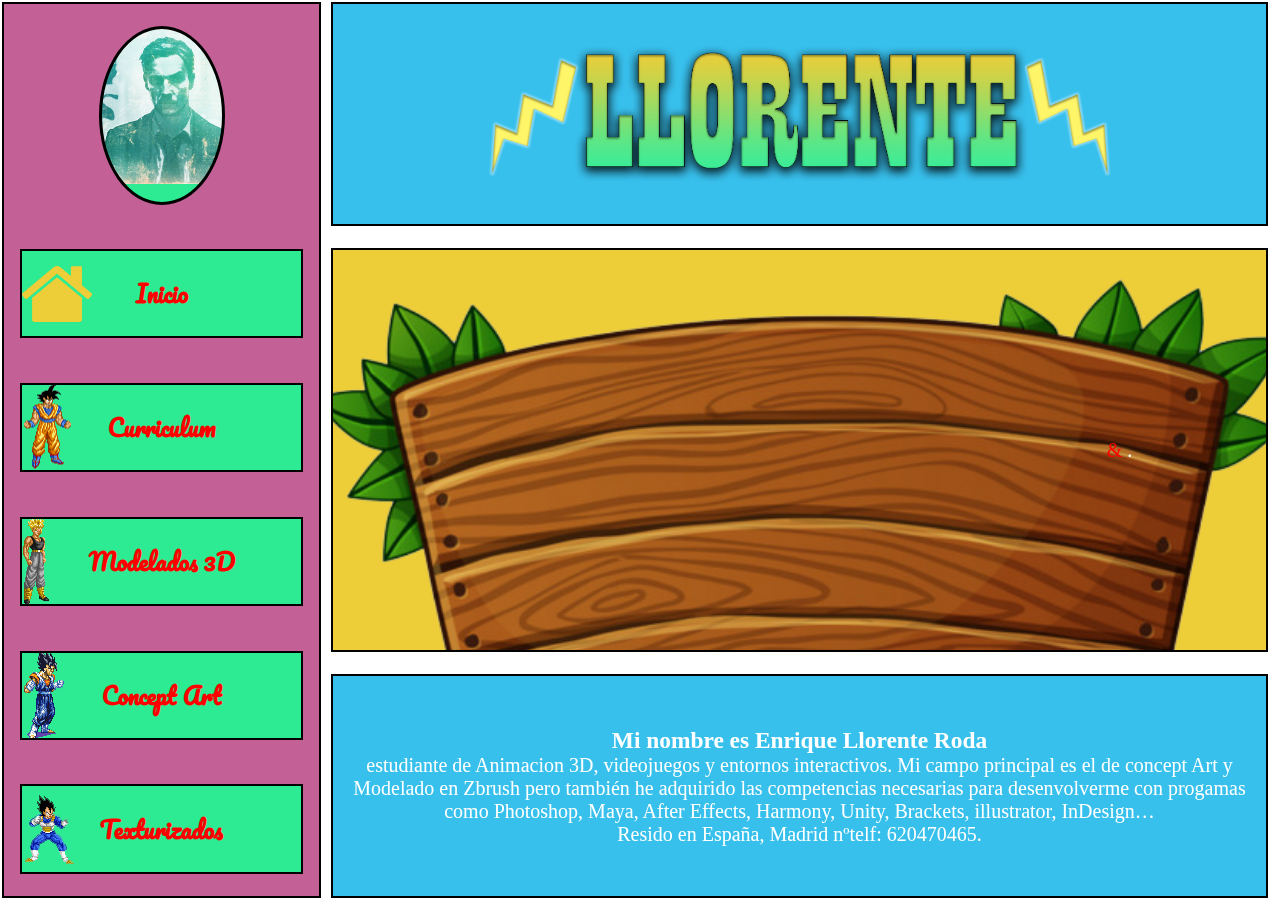
==== WEB_A09_LlorenteEnrique/WEB_A09_LlorenteEnrique/Index.html @ 0134ddb9 "Add files via upload" ====
<!DOCTYPE html>
<html>
<head>
<style>
@import url('https://fonts.googleapis.com/css?family=Pacifico');
</style>    
<title>Index</title>
<meta charset="utf-8" />
<meta name="viewport" content="width=device-width, initial-scale=1.0">
<link rel="stylesheet" href="estilos/General.css" />
<link rel="stylesheet" href="estilos/style.css" />
</head>
<body>

	
	
		<div class="container container3">

			<div class="caja caja1 menu">
                
                  <div class="circulo circulo1">
				</div>
                
                <div class="caja caja36">
                    <h3><a href="Index.html">Inicio</a></h3>
				</div>
             
                <div class="caja caja2">
					<h3><a href="Curriculum.html">Curriculum</a></h3>
				</div>
                
                <div class="caja caja3">
                    <h3><a href="Modelados.html">Modelados 3D</a></h3>
				</div>
                
				<div class="caja caja5">
                    <h3><a href="ConceptArt.html">Concept Art</a></h3>
				</div>
                
                <div class="caja caja4">
                    <h3><a href="Texturizados.html">Texturizados</a></h3>
				</div>
                
                     
                
                
                
				
                
                   
			</div>
            
			<div id="auxiliar">
				<div class="caja caja2">
					<h3></h3>
				</div>
                
                	<div 
                         class="caja caja15">
                        <iframe src="https://player.vimeo.com/video/338865176" width="640" height="360" frameborder="0" allow="autoplay; fullscreen" allowfullscreen></iframe>
<p><a href="https://vimeo.com/338865176">&amp; </a><a href="https://vimeo.com/user99044766"></a> <a href="https://vimeo.com"></a>.</p>
                        
			
					

				</div>
				<div class="caja caja8">
                    <h3>Mi nombre es Enrique Llorente Roda</h3>  <p>estudiante de Animacion 3D, videojuegos y entornos interactivos.
                    Mi campo principal es el de concept Art y Modelado en Zbrush pero también he adquirido las competencias necesarias para desenvolverme con progamas como Photoshop, Maya, After Effects, Harmony, Unity, Brackets, illustrator, InDesign…</p>
                        <p>Resido en España, Madrid nºtelf: 620470465.</p>

					
				</div>
			</div>	
		</div>

	

</body>
</html>
---- WEB_A09_LlorenteEnrique/WEB_A09_LlorenteEnrique/estilos/General.css ----
/* GENERALES*/

*{
	box-sizing:border-box;
	padding:0;
	margin:0;
}

html, body{
	height: 100%;
	width: 100%;
}

li{
	list-style: none;
}

#header{
	width: 100%;
	height: 10%;
	display: flex;
	justify-content: space-around;
	align-items: center;
	font-size: 20px;
	background-color: black;
	color: white;
}

#header h1{
	border: solid 1px white;
	width: 25%;
	text-align: center;
}

#header nav{
	width: 50%;
}

#header ul{
	display: flex;
	justify-content: space-around;
	align-items: center;
}

#header a:link, #header a:visited {
    background-color: transparent;
    color: white;
    text-align: center;
    text-decoration: none;
	padding: 2px;
}


#header a:hover, #header a:active {
    
}

#volver{
	position: fixed;
	top: 10.5%;
	right: 2%;
    background-color: black;
    color: white;
    text-align: center;
    text-decoration: none;
	padding: 2px;
}


.wrap{
	height:100%;
	width: 100%;
}

.wrap h2{
	text-align:center;
	height: 5%;
}

.container{
	display: flex;
	
	height:100%;
	padding:2px;
	overflow: hidden;
}

.caja{
	border: solid black 2px;
	display: flex;
	justify-content: center;
	align-items: center;
	font-size: 20px;
	color: white;
	width: 30%;
	height: 30%;
}

.caja1{
	background-color:red;
}

.caja2{
	background-color:blue;
}

.caja3{
	background-color:green;
}

.caja4{
	background-color:black;
}

.caja5{
	background-color:purple;
}

.caja6{
	background-color:pink;
}

.caja7{
	background-color:navy;
}

.caja8{
	background-color:orange;
}

.caja9{
	background-color:brown;
}
---- WEB_A09_LlorenteEnrique/WEB_A09_LlorenteEnrique/estilos/style.css ----
*{
	box-sizing:border-box;
	padding:0;
	margin:0;
}

@import url('https://fonts.googleapis.com/css?family=Pacifico');

@font-face {
  font-family: 'Pacifico', cursive;
  src: url('Pacifico-Regular.ttf');
}

html, body{
	height: 100%;
	width: 100%;
}


.container3{ 
    flex-wrap: wrap;
    justify-content: space-between;
    
}

.container3 #auxiliar{
    display: flex;
    flex-wrap: wrap;
    justify-content: center;
    align-content: space-between;
    
    
    height: 100%;
    width: 75%;

      
    
}




#auxiliar .caja2{
    background-color: #38c0ed;
    align-items: center;
    height: 25%;
    width: 98%;
    background-image: url("../titulo.png");
    background-size: 70%;
    background-repeat: no-repeat;
    background-position: center;
    
}

#auxiliar .caja15{
    background-color: #edcd38;
    height: 45%;
    width: 98%;
    background-image: url("../wooden-clipart-6 copy.png");
    background-position: top;
    background-size: 1000px;
    background-repeat: no-repeat;
  
    
}

#auxiliar .caja26{
    background-color: #edcd38;
    height: 100%;
    width: 98%;

  
    
}


#auxiliar .caja6{
    background-color: #edcd38;
    height: 100%;
    width: 98%;
    justify-content: space-around;
    align-content: center;
    

   
    
}

#auxiliar .caja20{
    background-color: #edcd38;
    height: 100%;
    width: 98%;
    justify-content: space-around;
    align-content: center;
    background-image: url("../fondo-textura-madera_1380-1.jpg");
    background-repeat:no-repeat;
    background-position: center;
    background-size: 1000px;
    

   
    
}

#auxiliar .caja32{
    background-color: #edcd38;
    height: 100%;
    width: 98%;
    justify-content: space-around;
    align-content: center;   

   
    
}


#auxiliar .caja21{
    border-color: transparent;
    text-align: center;
    height: 70%;
    width: 50%;
    justify-content: space-around;
    align-content: center;
    flex-direction: column;
   
}

#auxiliar .caja27{
    border-color: transparent;
    text-align: center;
    height: 90%;
    width: 80%;
    justify-content: space-around;
    align-content: space-around;
    flex-wrap: wrap;
   
}

#auxiliar .caja34{
    border-color: transparent;
    text-align: center;
    height: 90%;
    width: 80%;
    justify-content: space-around;
    align-content: space-around;
    flex-wrap: wrap;
   
}

#auxiliar .caja33{
    border-color: transparent;
    text-align: center;
    height: 90%;
    width: 80%;
    justify-content: space-around;
    align-content: space-around;
    flex-wrap: wrap;
   
}




#auxiliar .caja8{
    background-color: #38c0ed;
    height: 25%;
    width: 98%;
    text-align: center;
    flex-direction: column;
    
    
}





.container3 .caja1{
    background-color: #c36196;
    height: 100%;
    width: 25%;
    
}


.container3 .caja2{
    background-color: #2deb93;
    height: 75%;
    width: 25%;
    background-image: url("../goku_normal.png");
    background-repeat: no-repeat;
    background-position: left;
    transition: all 0.3s ease;
    font-family: 'Pacifico', cursive;
    
   

}

.container3 .caja2:hover{
  background: gold;
}

.container3 .caja3{
    background-color: #2deb93;
    height: 75%;
    width: 25%;
    background-image: url("../trunks_normal.png");
    background-repeat: no-repeat;
    background-position: left;
    transition: all 0.3s ease;
    font-family: 'Pacifico', cursive;
}

.container3 .caja3:hover{
  background: gold;
  
}

.container3 .caja35{
    background-color: #2deb93;
    height: 75%;
    width: 25%;
    background-image: url("../home.png");
    background-repeat: no-repeat;
    background-position: left;
    transition: all 0.3s ease;
    background-size: 70px;
    font-family: 'Pacifico', cursive;
}

.container3 .caja35:hover{
  background: gold;
  
}

.container3 .caja36{
    background-color: #2deb93;
    height: 75%;
    width: 25%;
    background-image: url("../home2.png");
    background-repeat: no-repeat;
    background-position: left;
    transition: all 0.3s ease;
    background-size: 70px;
    font-family: 'Pacifico', cursive;
}

.container3 .caja36:hover{
  background: gold;
  
}

.container3 .caja37{
    background-color: #2deb93;
    height: 75%;
    width: 25%;
    background-image: url("../home.png");
    background-repeat: no-repeat;
    background-position: left;
    transition: all 0.3s ease;
    background-size: 70px;
    font-family: 'Pacifico', cursive;
}

.container3 .caja37:hover{
  background: gold;
  
}

.container3 .caja38{
    background-color: #2deb93;
    height: 75%;
    width: 25%;
    background-image: url("../home.png");
    background-repeat: no-repeat;
    background-position: left;
    transition: all 0.3s ease;
    background-size: 70px;
    font-family: 'Pacifico', cursive;
}

.container3 .caja38:hover{
  background: gold;
  
}

.container3 .caja39{
    background-color: #2deb93;
    height: 75%;
    width: 25%;
    background-image: url("../home.png");
    background-repeat: no-repeat;
    background-position: left;
    transition: all 0.3s ease;
    background-size: 70px;
    font-family: 'Pacifico', cursive;
}

.container3 .caja39:hover{
  background: gold;
  
}
    

.container3 .caja11{
    background-color: #2deb93;
    height: 75%;
    width: 25%;
    background-image: url("../goku_normal.png");
    background-repeat: no-repeat;
    background-position: left;
    transition: all 0.3s ease;
    font-family: 'Pacifico', cursive;
}

.container3 .caja11:hover{
  background: gold;
  
}

.container3 .caja12{
    background-color: #2deb93;
    height: 75%;
    width: 25%;
    background-image: url("../trunks_super.png");
    background-repeat: no-repeat;
    background-position: left;
    transition: all 0.3s ease;
    font-family: 'Pacifico', cursive;
}

.container3 .caja12:hover{
  background: gold;
  
}

.container3 .caja13{
    background-color: #2deb93;
    height: 75%;
    width: 25%;
    background-image: url("../vegetto_normal.png");
    background-repeat: no-repeat;
    background-position: left;
    transition: all 0.3s ease;
    font-family: 'Pacifico', cursive;
}

.container3 .caja13:hover{
  background: gold;
  
}

.container3 .caja14{
    background-color: #2deb93;
    height: 75%;
    width: 25%;
    background-image: url("../vegeta_normal.png");
    background-repeat: no-repeat;
    background-position: left;
    transition: all 0.3s ease;
    font-family: 'Pacifico', cursive;
}

.container3 .caja14:hover{
  background: gold;
  
}

.container3 .caja16{
    background-color: #2deb93;
    height: 75%;
    width: 25%;
    background-image: url("../goku_super.png");
    background-repeat: no-repeat;
    background-position: left;
    transition: all 0.3s ease;
    font-family: 'Pacifico', cursive;
}

.container3 .caja16:hover{
  background: gold;
  
}

.container3 .caja17{
    background-color: #2deb93;
    height: 75%;
    width: 25%;
    background-image: url("../trunks_normal.png");
    background-repeat: no-repeat;
    background-position: left;
    transition: all 0.3s ease;
    font-family: 'Pacifico', cursive;
}

.container3 .caja17:hover{
  background: gold;
  
}

.container3 .caja18{
    background-color: #2deb93;
    height: 75%;
    width: 25%;
    background-image: url("../vegetto_normal.png");
    background-repeat: no-repeat;
    background-position: left;
    transition: all 0.3s ease;
    font-family: 'Pacifico', cursive;
}



.container3 .caja18:hover{
  background: gold;
  
}

.container3 .caja19{
    background-color: #2deb93;
    height: 75%;
    width: 25%;
    background-image: url("../vegeta_normal.png");
    background-repeat: no-repeat;
    background-position: left;
    transition: all 0.3s ease;
    font-family: 'Pacifico', cursive;
}

.container3 .caja19:hover{
  background: gold;
  
}

.container3 .caja22{
    background-color: #2deb93;
    height: 75%;
    width: 25%;
    background-image: url("../goku_normal.png");
    background-repeat: no-repeat;
    background-position: left;
    transition: all 0.3s ease;
    font-family: 'Pacifico', cursive;
    
    
   

}

.container3 .caja22:hover{
  background: gold;
}

.container3 .caja23{
    background-color: #2deb93;
    height: 75%;
    width: 25%;
    background-image: url("../trunks_normal.png");
    background-repeat: no-repeat;
    background-position: left;
    transition: all 0.3s ease;
    font-family: 'Pacifico', cursive;
    
   

}

.container3 .caja23:hover{
  background: gold;
}

.container3 .caja24{
    background-color: #2deb93;
    height: 75%;
    width: 25%;
    background-image: url("../vegetto_super.png");
    background-repeat: no-repeat;
    background-position: left;
    transition: all 0.3s ease;
    font-family: 'Pacifico', cursive;
    
   

}

.container3 .caja24:hover{
  background: gold;
}



.container3 .caja25{
    background-color: #2deb93;
    height: 75%;
    width: 25%;
    background-image: url("../vegeta_normal.png");
    background-repeat: no-repeat;
    background-position: left;
    transition: all 0.3s ease;
    font-family: 'Pacifico', cursive;
    
   

}

.container3 .caja25:hover{
  background: gold;
}

.container3 .caja28{
    background-color: #2deb93;
    height: 75%;
    width: 25%;
    background-image: url("../goku_normal.png");
    background-repeat: no-repeat;
    background-position: left;
    transition: all 0.3s ease;
    font-family: 'Pacifico', cursive;
    
    
   

}

.container3 .caja28:hover{
  background: gold;
}

.container3 .caja29{
    background-color: #2deb93;
    height: 75%;
    width: 25%;
    background-image: url("../trunks_normal.png");
    background-repeat: no-repeat;
    background-position: left;
    transition: all 0.3s ease;
    font-family: 'Pacifico', cursive;
    
   

}

.container3 .caja29:hover{
  background: gold;
}

.container3 .caja30{
    background-color: #2deb93;
    height: 75%;
    width: 25%;
    background-image: url("../vegetto_normal.png");
    background-repeat: no-repeat;
    background-position: left;
    transition: all 0.3s ease;
    font-family: 'Pacifico', cursive;
    
   

}

.container3 .caja30:hover{
  background: gold;
}

.container3 .caja31{
    background-color: #2deb93;
    height: 75%;
    width: 25%;
    background-image: url("../vegata_super.png");
    background-repeat: no-repeat;
    background-position: left;
    transition: all 0.3s ease;
    font-family: 'Pacifico', cursive;
    
   

}

.container3 .caja31:hover{
  background: gold;
}


.container3 .caja5{
    background-color: #2deb93;
    height: 75%;
    width: 25%;
    background-image: url("../vegetto_normal.png");
    background-repeat: no-repeat;
    background-position: left;
    transition: all 0.3s ease;
    font-family: 'Pacifico', cursive;
}

.container3 .caja5:hover{
  background: gold;
  
}




.container3 .caja7{
    background-color: #2deb93;
    height: 75%;
    width: 25%;
}

.container3 .caja4{
    background-color: #2deb93;
    height: 75%;
    width: 25%;
    background-image: url("../vegeta_normal.png");
    background-repeat: no-repeat;
    background-position: left;
    transition: all 0.3s ease;
    font-family: 'Pacifico', cursive;   
}

.container3 .caja4:hover{
  background: gold;
  
}

.container3 .caja9{
    background-color: #2deb93;
    height: 75%;
    width: 25%;
    background-image: url("../vegetto_normal.png")
     
}






.menu{
    flex-wrap: wrap;
    align-content:flex-around;
    background-color: 38ed9a;
}

.menu .caja{
    width: 90%;
    height: 10%;
}

.circulo {
     width: 40%;
     height: 20%;
     border-radius: 50%;
     border-radius: 50%;
     border-radius: 50%;
     background: #2deb93;
     border: solid black 3px;
     background-image: url("../Enlight1-big.jpg");
     background-repeat: no-repeat;
     background-size: cover;
     background-position: top;
     background-size: 100%;
     
}


#Maschine01{
    width: 640px;
    height: 480px;
}


a{
text-decoration: none;    
}

/* unvisited link */
a:link {
  color: red;
}

/* visited link */
a:visited {
  color: green;
}

/* mouse over link */
a:hover {
  color: hotpink;
}
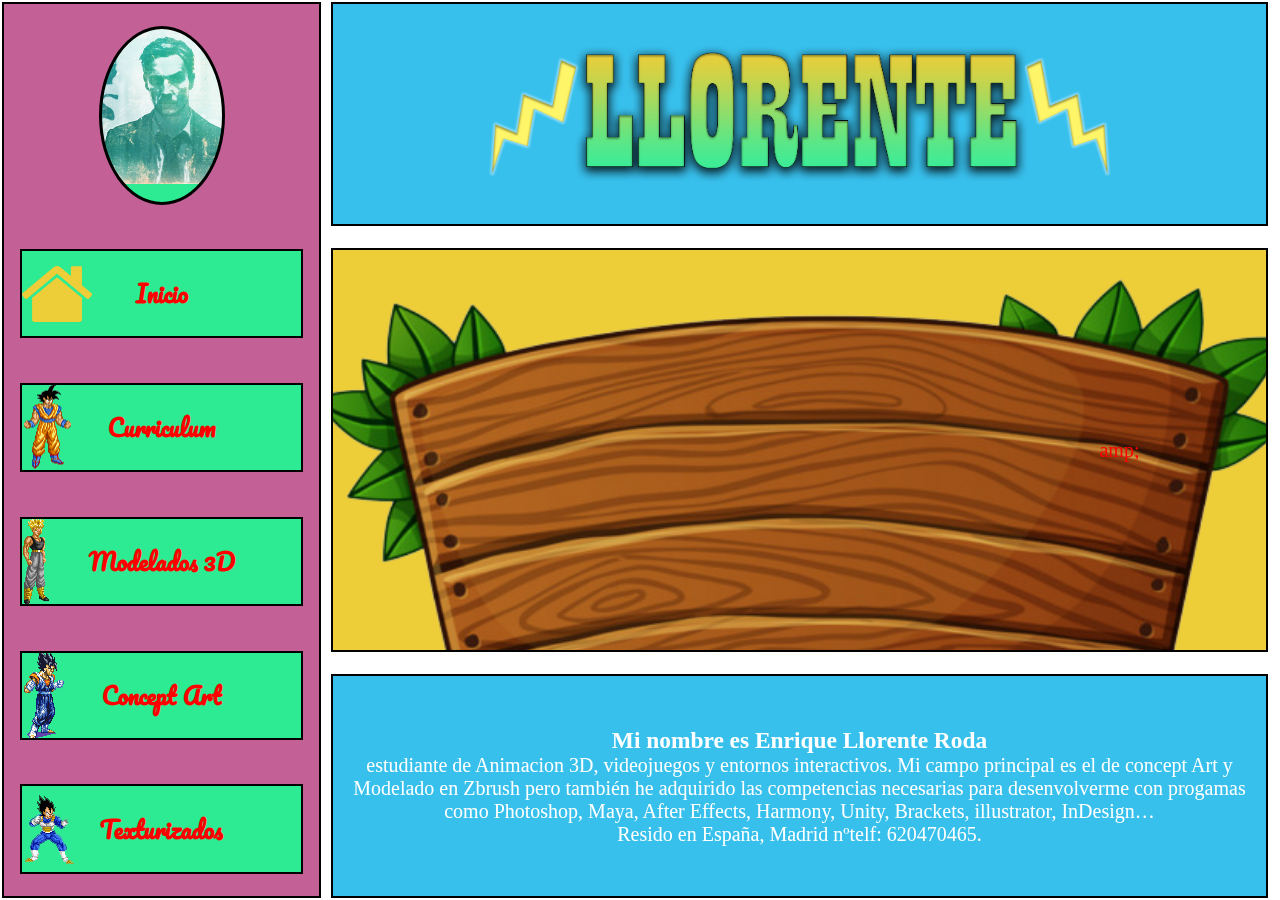
==== commit 30dde11d: "Update Index.html" ====
--- a/WEB_A09_LlorenteEnrique/WEB_A09_LlorenteEnrique/Index.html
+++ b/WEB_A09_LlorenteEnrique/WEB_A09_LlorenteEnrique/Index.html
@@ -58,7 +58,7 @@
                 	<div 
                          class="caja caja15">
                         <iframe src="https://player.vimeo.com/video/338865176" width="640" height="360" frameborder="0" allow="autoplay; fullscreen" allowfullscreen></iframe>
-<p><a href="https://vimeo.com/338865176">&amp; </a><a href="https://vimeo.com/user99044766"></a> <a href="https://vimeo.com"></a>.</p>
+<p><a href="https://vimeo.com/338865176">amp; </a><a href="https://vimeo.com/user99044766"></a> <a href="https://vimeo.com"></a></p>
                         
 			
 					
